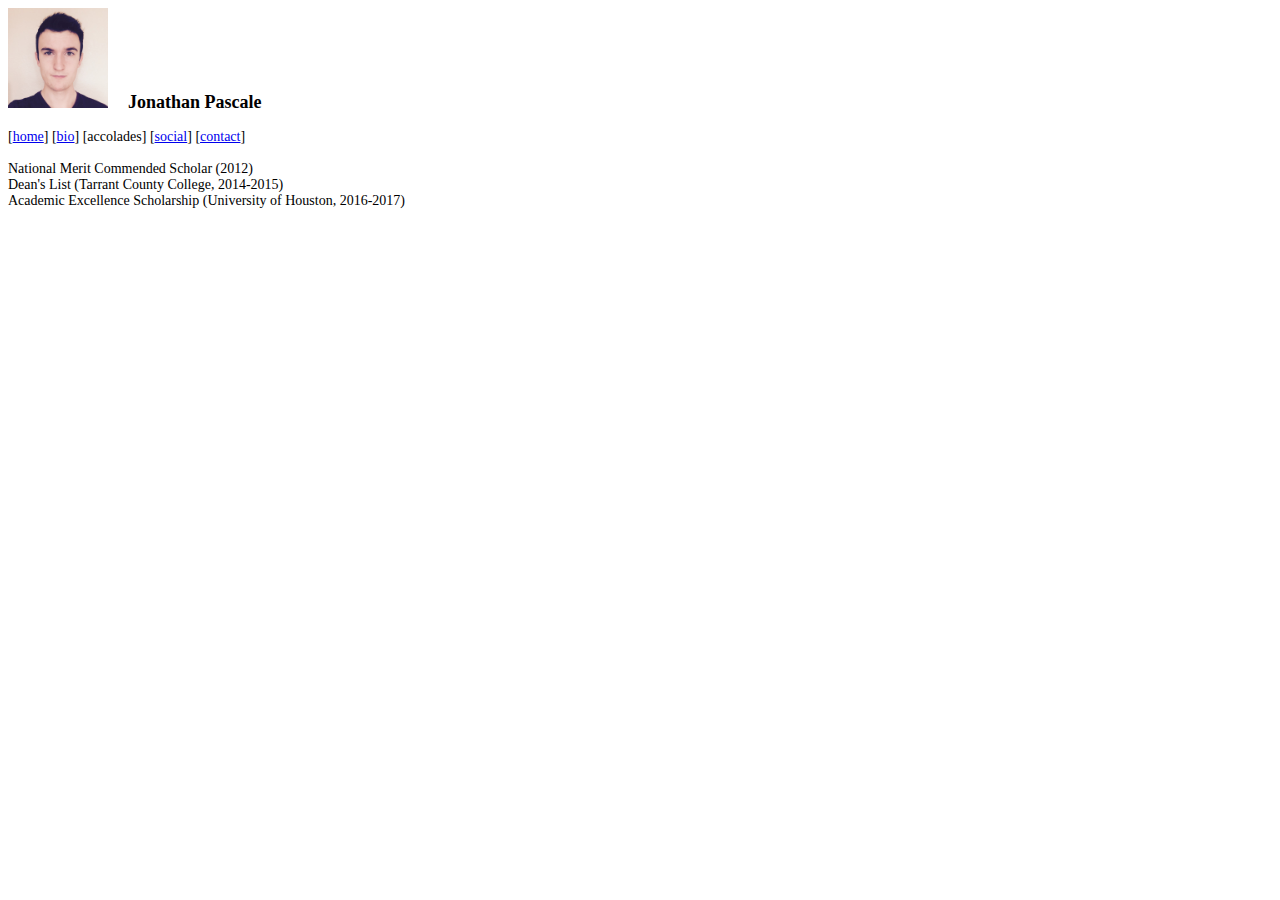
==== accolades.html @ 141822a4 "Update accolades.html" ====
<!DOCTYPE html>
<html>

<head>
<link rel="stylesheet" href="style.css">
<meta name="viewport" content="width=device-width, initial-scale=1, maximum-scale=1, minimum-scale=1, user-scalable=no, minimal-ui">
</head>

<body>

<img src="/jonathan.jpg" width="100" height="100" style="margin-right:20px"><font size="+1"><b>Jonathan Pascale</font></b><br /><br />

[<a href="/index">home</a>] [<a href="/bio">bio</a>] [accolades] [<a href="/social">social</a>] [<a href="/contact">contact</a>]<br /><br />

National Merit Commended Scholar (2012)<br />
Dean's List (Tarrant County College, 2014-2015)<br />
Academic Excellence Scholarship (University of Houston, 2016-2017)


</body>
</html>
---- style.css ----
body {
  background-color: #FFFFFF;
  color: #000000;
  font-family: verdana;
  font-style: normal;
  font-weight: normal;
  font-size: 14px;
  font-variant: normal;
}
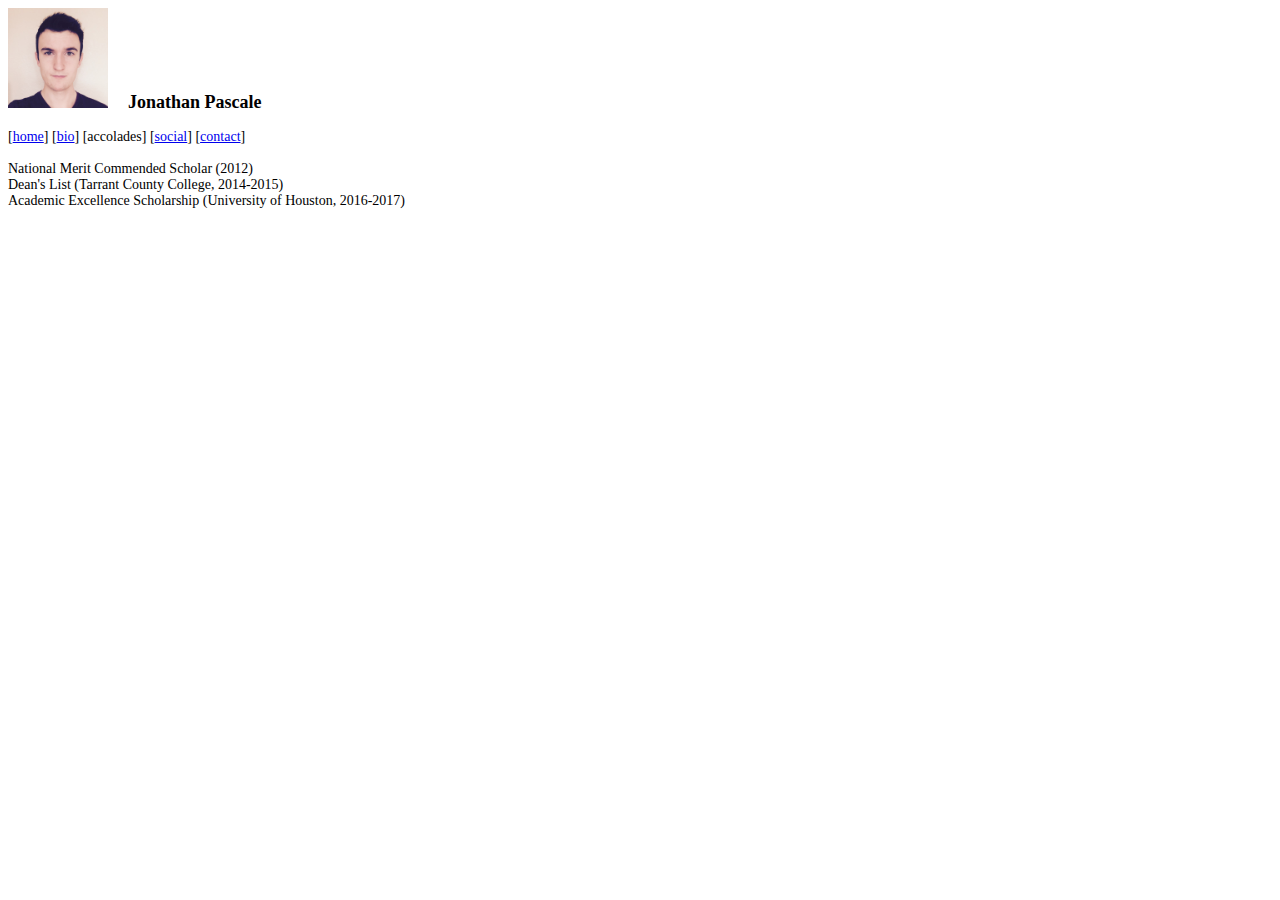
==== commit fa04c256: "Update accolades.html" ====
--- a/accolades.html
+++ b/accolades.html
@@ -10,7 +10,7 @@
 
 <img src="/jonathan.jpg" width="100" height="100" style="margin-right:20px"><font size="+1"><b>Jonathan Pascale</font></b><br /><br />
 
-[<a href="/index">home</a>] [<a href="/bio">bio</a>] [accolades] [<a href="/social">social</a>] [<a href="/contact">contact</a>]<br /><br />
+<span style="white-space: nowrap;">[<a href="/index">home</a>]</span> <span style="white-space: nowrap;">[<a href="/bio">bio</a>]</span> <span style="white-space: nowrap;">[accolades]</span> <span style="white-space: nowrap;">[<a href="/social">social</a>]</span> <span style="white-space: nowrap;">[<a href="/contact">contact</a>]</span><br /><br />
 
 National Merit Commended Scholar (2012)<br />
 Dean's List (Tarrant County College, 2014-2015)<br />
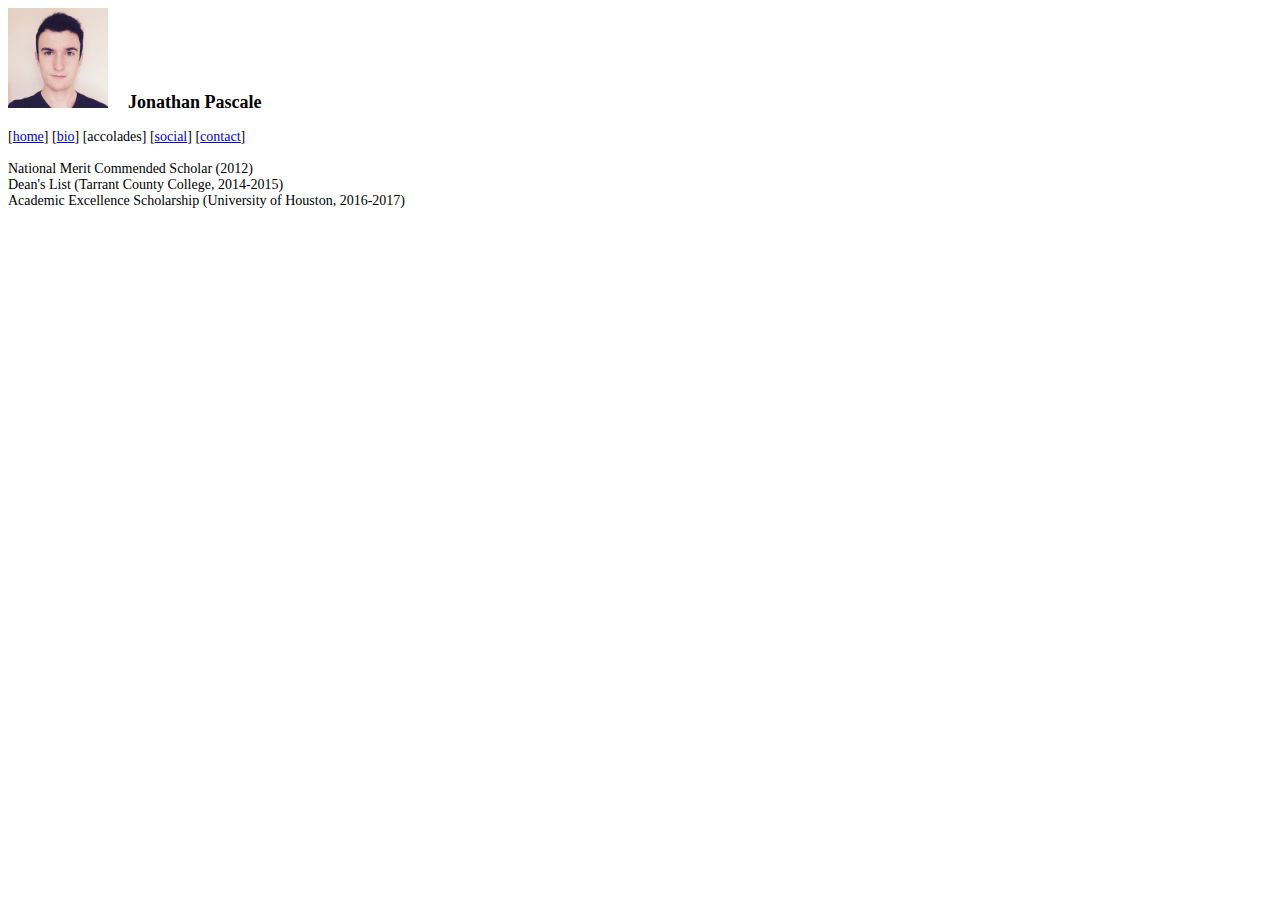
==== commit 8597b01b: "Update accolades.html" ====
--- a/accolades.html
+++ b/accolades.html
@@ -8,7 +8,7 @@
 
 <body>
 
-<img src="/jonathan.jpg" width="100" height="100" style="margin-right:20px"><font size="+1"><b>Jonathan Pascale</font></b><br /><br />
+<img src="/headshot.jpg" width="100" height="100" style="margin-right:20px"><font size="+1"><b>Jonathan Pascale</font></b><br /><br />
 
 <span style="white-space: nowrap;">[<a href="/index">home</a>]</span> <span style="white-space: nowrap;">[<a href="/bio">bio</a>]</span> <span style="white-space: nowrap;">[accolades]</span> <span style="white-space: nowrap;">[<a href="/social">social</a>]</span> <span style="white-space: nowrap;">[<a href="/contact">contact</a>]</span><br /><br />
 
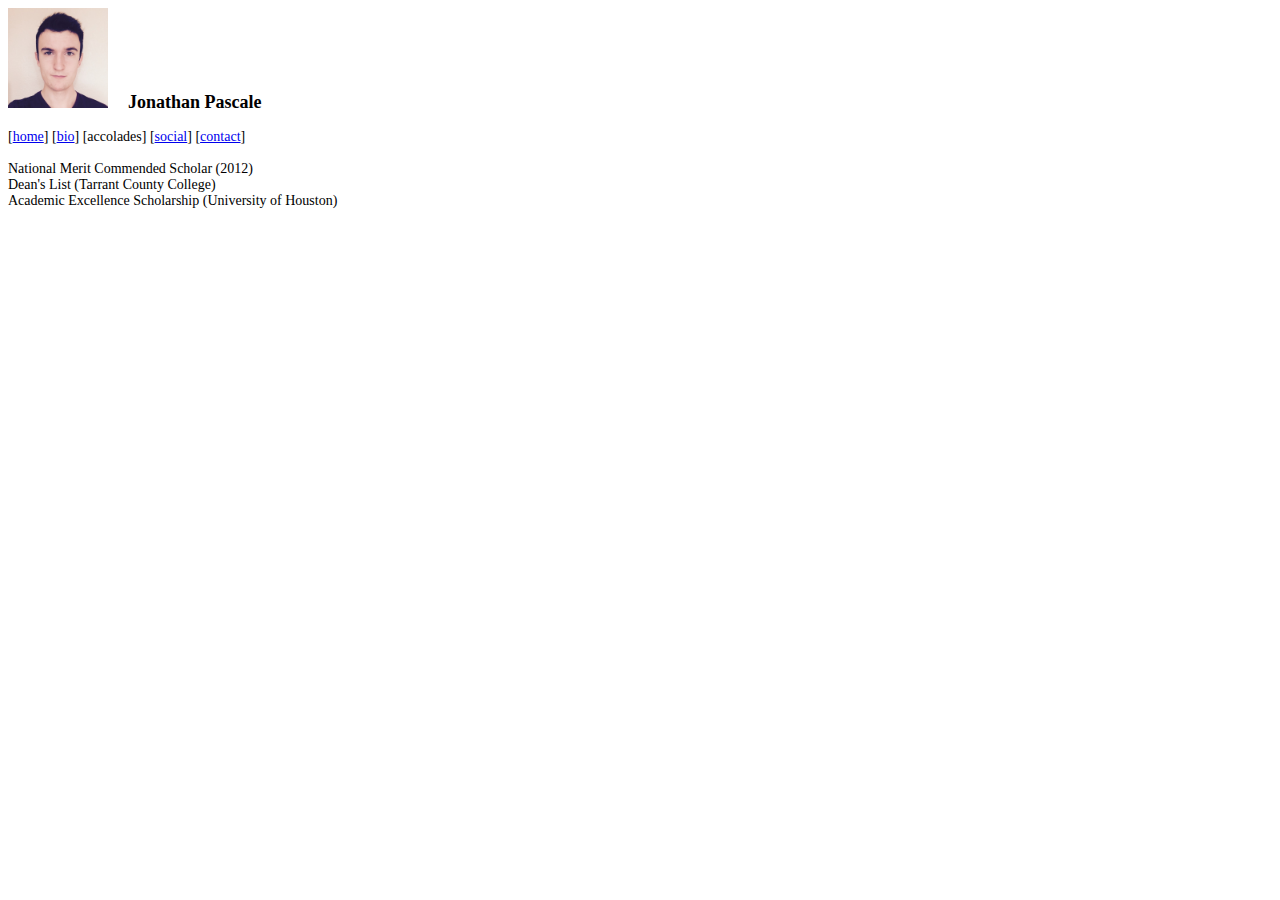
==== commit 5e064a74: "Update accolades.html" ====
--- a/accolades.html
+++ b/accolades.html
@@ -2,19 +2,20 @@
 <html>
 
 <head>
+<title>Accolades | Jonathan Pascale</title>
 <link rel="stylesheet" href="style.css">
 <meta name="viewport" content="width=device-width, initial-scale=1, maximum-scale=1, minimum-scale=1, user-scalable=no, minimal-ui">
 </head>
 
 <body>
 
-<img src="/headshot.jpg" width="100" height="100" style="margin-right:20px"><font size="+1"><b>Jonathan Pascale</font></b><br /><br />
+<img src="/headshot.jpg" width="100" height="100" style="margin-right:20px"><font size="+1"><b><span style="white-space: nowrap;">Jonathan Pascale</span></font></b><br /><br />
 
 <span style="white-space: nowrap;">[<a href="/index">home</a>]</span> <span style="white-space: nowrap;">[<a href="/bio">bio</a>]</span> <span style="white-space: nowrap;">[accolades]</span> <span style="white-space: nowrap;">[<a href="/social">social</a>]</span> <span style="white-space: nowrap;">[<a href="/contact">contact</a>]</span><br /><br />
 
 National Merit Commended Scholar (2012)<br />
-Dean's List (Tarrant County College, 2014-2015)<br />
-Academic Excellence Scholarship (University of Houston, 2016-2017)
+Dean's List (Tarrant County College)<br />
+Academic Excellence Scholarship (University of Houston)
 
 
 </body>
